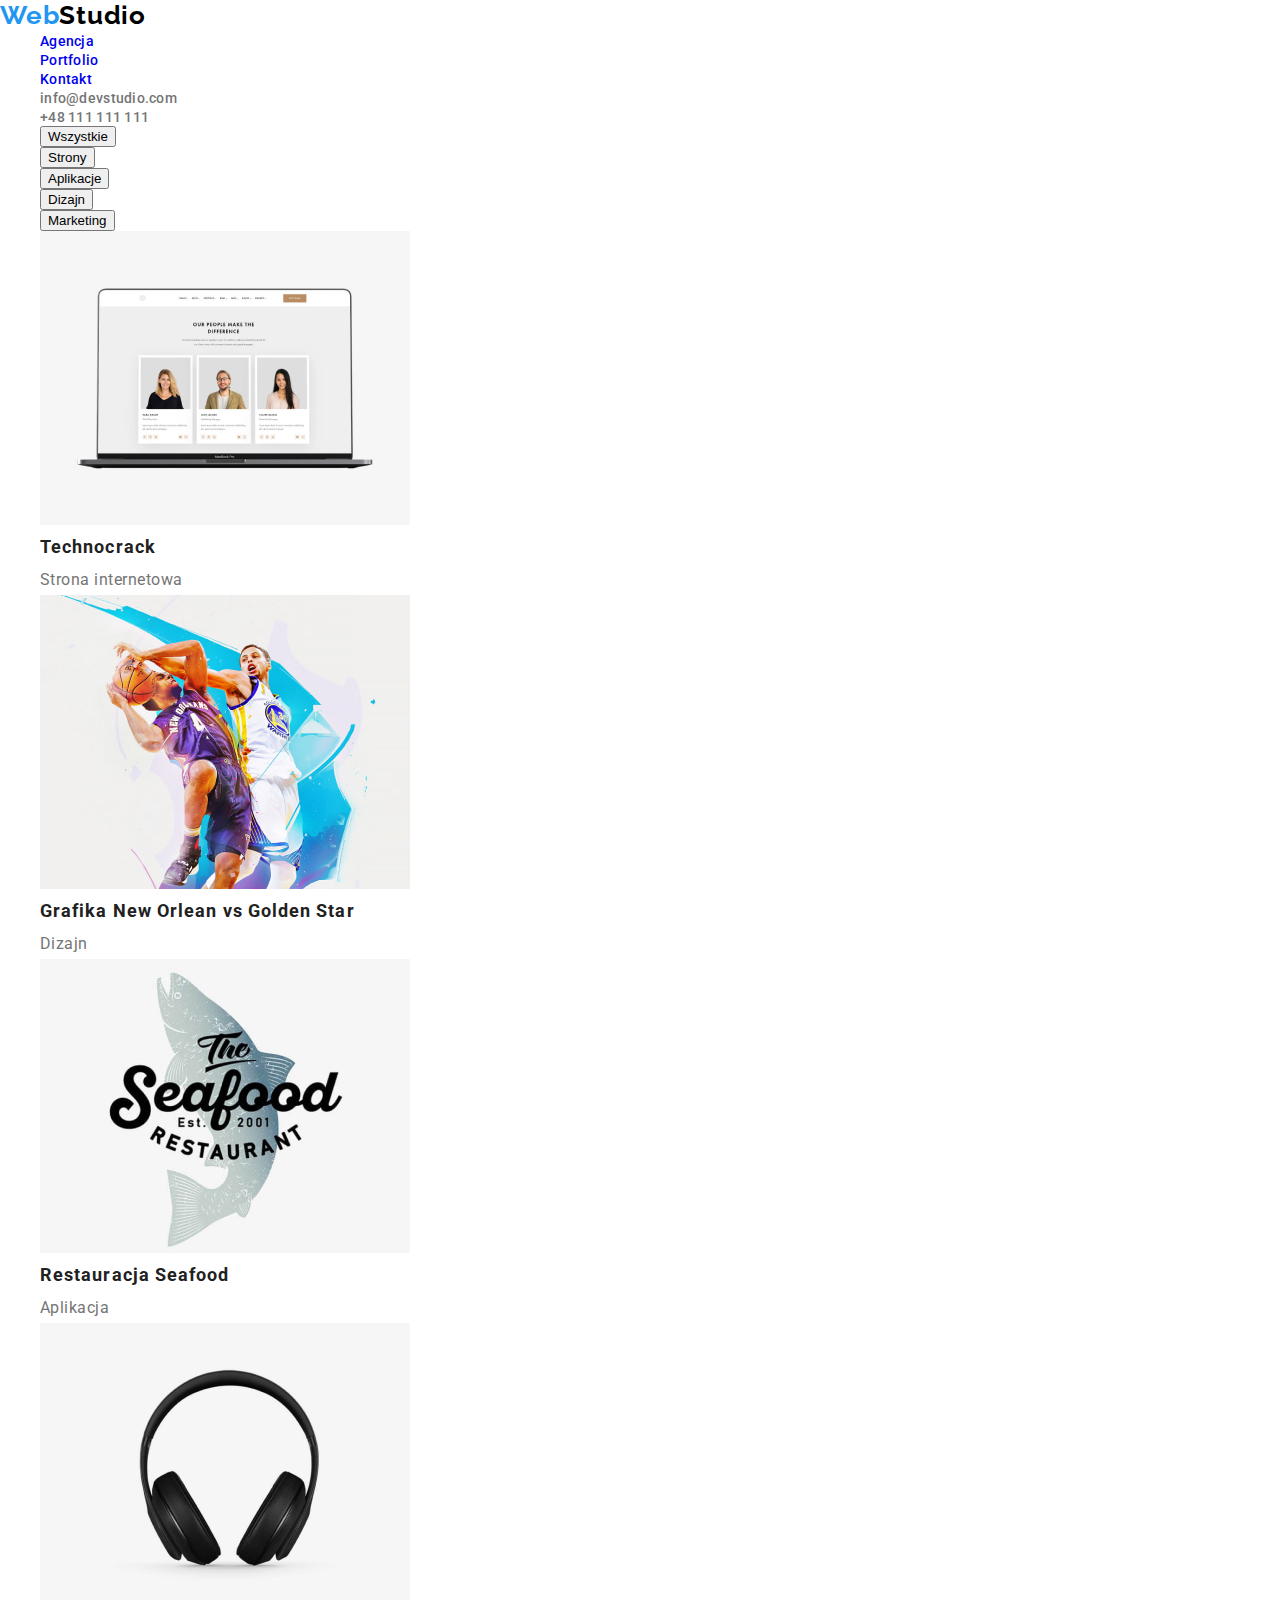
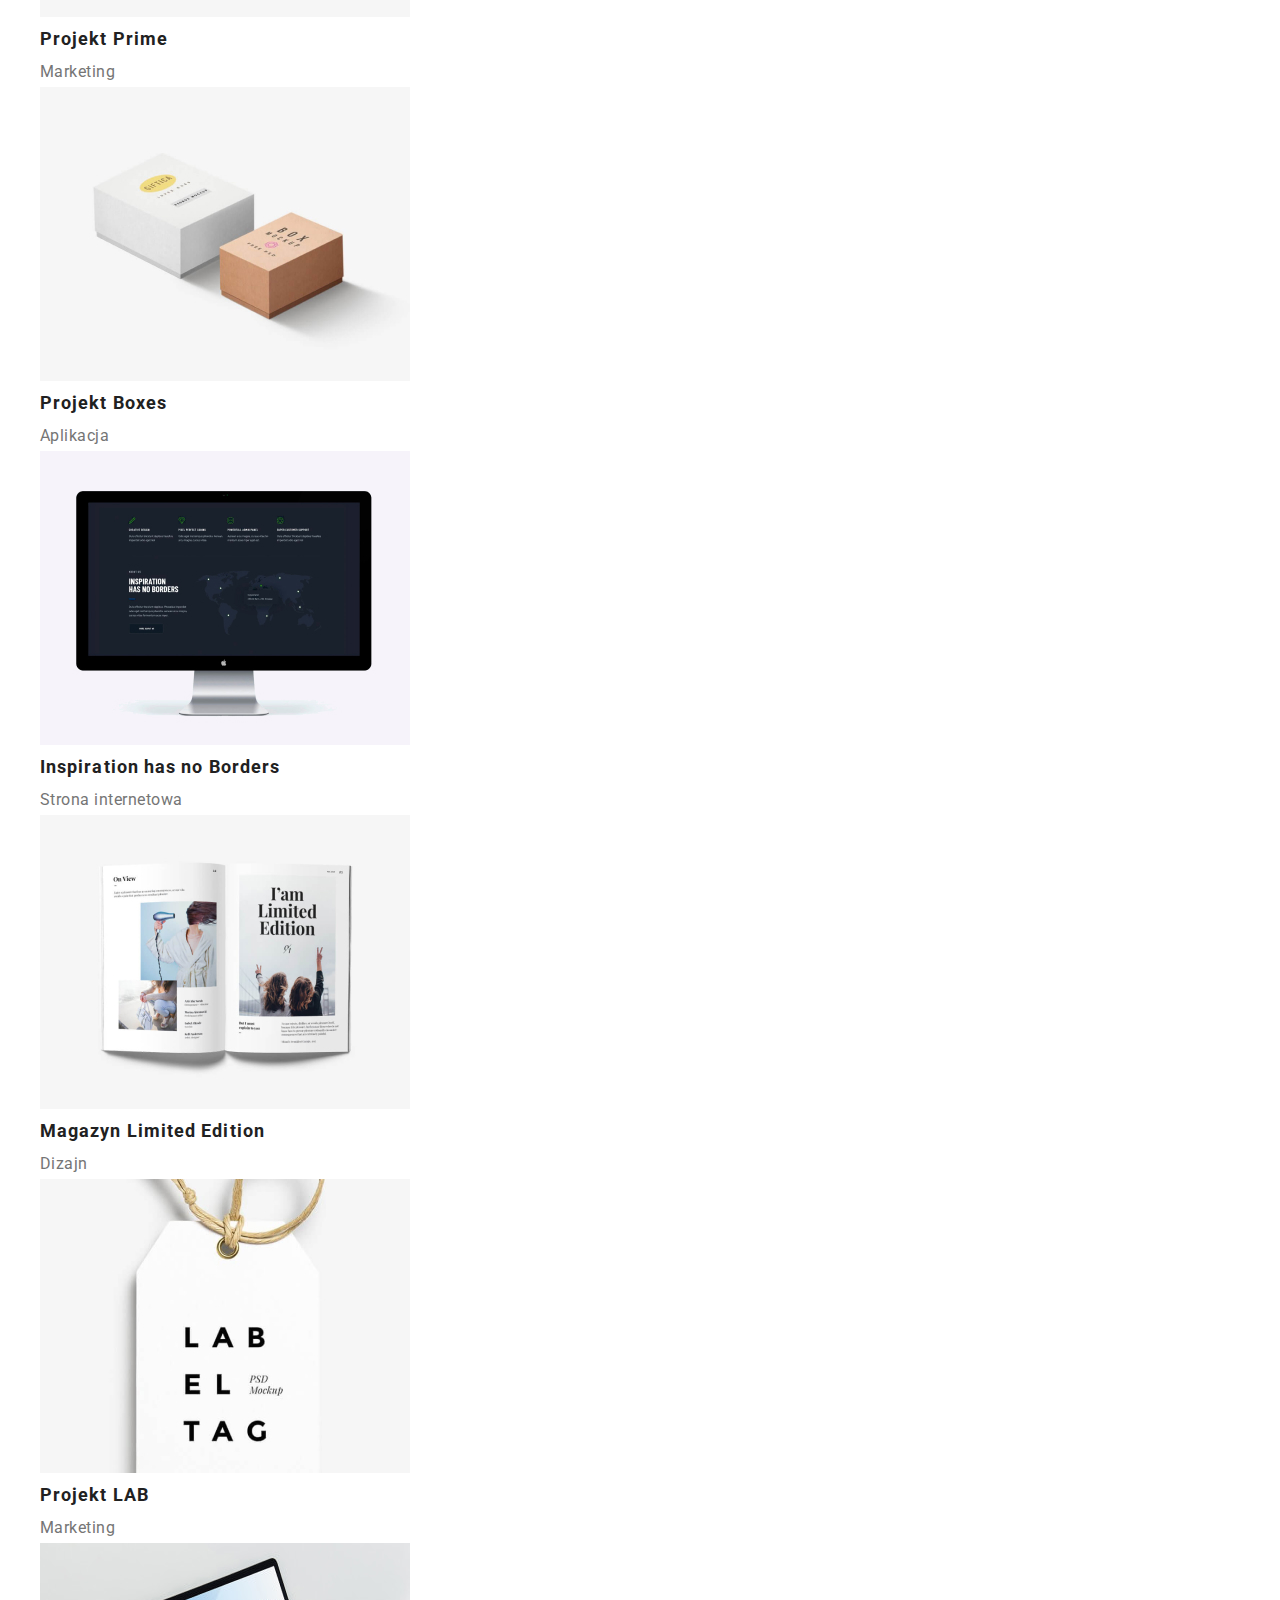
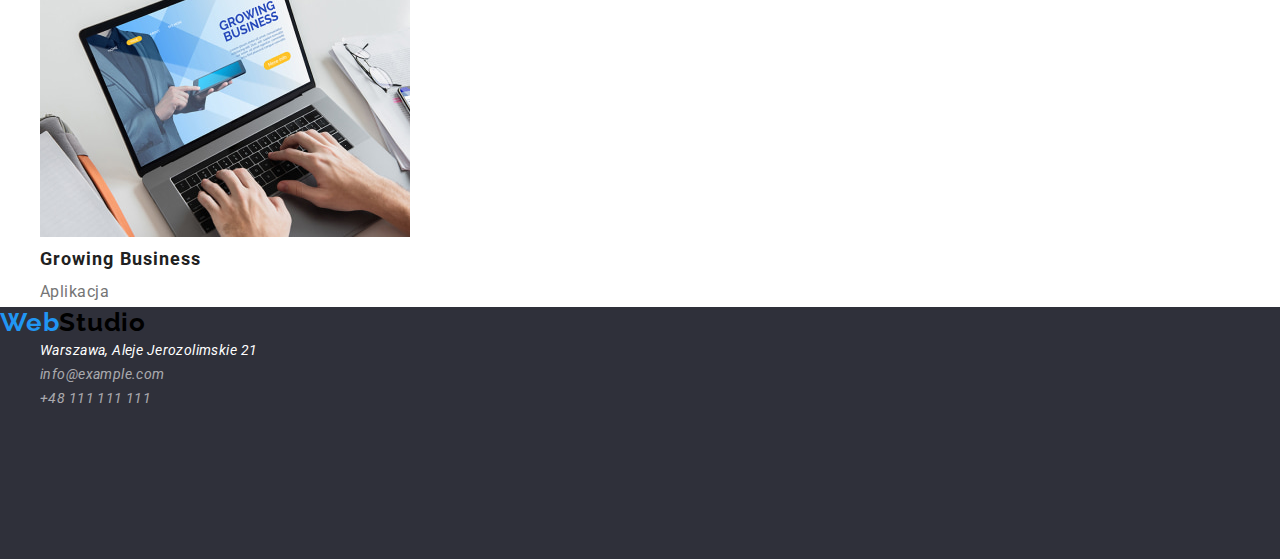
==== portfolio.html @ 5c9c6ebc "Zadanie 2 gotowe" ====
<!DOCTYPE html>
<html lang="pl">
  <head>
    <meta charset="UTF-8" />
    <meta http-equiv="X-UA-Compatible" content="IE=edge" />
    <meta name="viewport" content="width=device-width, initial-scale=1.0" />
    <title>Portfolio</title>
    <link rel="preconnect" href="https://fonts.googleapis.com" />
    <link rel="preconnect" href="https://fonts.gstatic.com" crossorigin />
    <link
      href="https://fonts.googleapis.com/css2?family=Raleway:wght@700&family=Roboto:wght@400;500;700;900&display=swap"
      rel="stylesheet"
    />
    <link rel="stylesheet" href="css/styles.css" />
  </head>
  <body>
    <header>
      <nav>
        <a href="index.html" class="logo">Web<span>Studio</span></a>
        <ul>
          <li>
            <a href="index.html" class="page">Agencja</a>
          </li>
          <li>
            <a href="portfolio.html" class="page">Portfolio</a>
          </li>
          <li><a href="#" class="page">Kontakt</a></li>
        </ul>
      </nav>
      <ul>
        <li>
          <a href="mailto:info@devstudio.com" class="contact-primary"
            >info@devstudio.com</a
          >
        </li>
        <li>
          <a href="tel:+48111111111" class="contact-primary">+48 111 111 111</a>
        </li>
      </ul>
    </header>

    <main>
      <section>
        <ul>
          <li>
            <button type="button" class="button-active">Wszystkie</button>
          </li>
          <li><button type="button" class="button-active">Strony</button></li>
          <li>
            <button type="button" class="button-active">Aplikacje</button>
          </li>
          <li><button type="button" class="button-active">Dizajn</button></li>
          <li>
            <button type="button" class="button-active">Marketing</button>
          </li>
        </ul>
      </section>

      <section>
        <ul>
          <li>
            <img
              src="images/portfolio1.jpg"
              alt="laptop"
              width="370"
              height="294"
            />
            <h3 class="name-of-the-project">Technocrack</h3>
            <p class="type-of-the-project">Strona internetowa</p>
          </li>
          <li>
            <img
              src="images/portfolio2.jpg"
              alt="koszykarze"
              width="370"
              height="294"
            />
            <h3 class="name-of-the-project">
              Grafika New Orlean vs Golden Star
            </h3>
            <p class="type-of-the-project">Dizajn</p>
          </li>
          <li>
            <img
              src="images/portfolio3.jpg"
              alt="logo restauracji"
              width="370"
              height="294"
            />
            <h3 class="name-of-the-project">Restauracja Seafood</h3>
            <p class="type-of-the-project">Aplikacja</p>
          </li>
          <li>
            <img
              src="images/portfolio4.jpg"
              alt="sluchawki"
              width="370"
              height="294"
            />
            <h3 class="name-of-the-project">Projekt Prime</h3>
            <p class="type-of-the-project">Marketing</p>
          </li>
          <li>
            <img
              src="images/portfolio5.jpg"
              alt="dwa pudelka"
              width="370"
              height="294"
            />
            <h3 class="name-of-the-project">Projekt Boxes</h3>
            <p class="type-of-the-project">Aplikacja</p>
          </li>
          <li>
            <img
              src="images/portfolio6.jpg"
              alt="monitor"
              width="370"
              height="294"
            />
            <h3 class="name-of-the-project">Inspiration has no Borders</h3>
            <p class="type-of-the-project">Strona internetowa</p>
          </li>
          <li>
            <img
              src="images/portfolio7.jpg"
              alt="magazyn"
              width="370"
              height="294"
            />
            <h3 class="name-of-the-project">Magazyn Limited Edition</h3>
            <p class="type-of-the-project">Dizajn</p>
          </li>
          <li>
            <img
              src="images/portfolio8.jpg"
              alt="zawieszka"
              width="370"
              height="294"
            />
            <h3 class="name-of-the-project">Projekt LAB</h3>
            <p class="type-of-the-project">Marketing</p>
          </li>
          <li>
            <img
              src="images/portfolio9.jpg"
              alt="laptop2"
              width="370"
              height="294"
            />
            <h3 class="name-of-the-project">Growing Business</h3>
            <p class="type-of-the-project">Aplikacja</p>
          </li>
        </ul>
      </section>
    </main>

    <footer class="bottom">
      <a class="logo">Web<span>Studio</span></a>
      <address>
        <ul>
          <li class="place">Warszawa, Aleje Jerozolimskie 21</li>
          <li>
            <a href="mailto:info@example.com" class="contact-secondary"
              >info@example.com</a
            >
          </li>
          <li>
            <a href="tel:+48111111111" class="contact-secondary"
              >+48 111 111 111</a
            >
          </li>
        </ul>
      </address>
    </footer>
  </body>
</html>
---- css/styles.css ----
* {
  margin: 0;
}
ul {
  list-style: none;
}
a {
  text-decoration: none;
}
button {
  cursor: pointer;
}

body {
  font-family: "Roboto", sans-serif;
  color: #212121;
}
.logo {
  font-family: "Raleway";
  font-weight: 700;
  font-size: 26px;
  line-height: 31px;
  letter-spacing: 0.03em;
  color: #2196f3;
}
span {
  color: #000000;
}
.page:hover,
.page:focus {
  color: #2196f3;
}
.contact-primary:hover,
.contact-primary:focus {
  color: #2196f3;
}
.page,
.contact-primary {
  font-weight: 500;
  font-size: 14px;
  line-height: 16px;
  letter-spacing: 0.02em;
}
.contact-primary {
  color: #757575;
}
.offer-background {
  width: 1600px;
  height: 600px;
  left: 0px;
  top: 80px;
  background-color: #2f303a;
}
.offer {
  position: absolute;
  width: 696px;
  height: 120px;
  left: 452px;
  top: 280px;
  font-weight: 900;
  font-size: 44px;
  line-height: 60px;
  text-align: center;
  letter-spacing: 0.06em;
  text-transform: uppercase;
  color: #ffffff;
}
.offer-button {
  position: absolute;
  width: 200px;
  height: 50px;
  left: 700px;
  top: 430px;
  background: #2196f3;
  color: #ffffff;
  box-shadow: 0px 4px 4px rgba(0, 0, 0, 0.15);
  border-radius: 4px;
}
.button-active:hover,
.button-active:focus {
  background-color: #2196f3;
  color: #ffffff;
}
.list-primary {
  font-weight: 700;
  font-size: 14px;
  line-height: 16px;
  letter-spacing: 0.03em;
  text-transform: uppercase;
}
p {
  color: #757575;
}
.description-primary {
  font-size: 14px;
  line-height: 24px;
  letter-spacing: 0.03em;
}
.topic {
  font-weight: 700;
  font-size: 36px;
  line-height: 42px;
  text-align: center;
  letter-spacing: 0.03em;
}
.name,
.function {
  font-size: 16px;
  line-height: 19px;
  text-align: center;
  letter-spacing: 0.03em;
}
.name {
  font-weight: 500;
}
.name-of-the-project {
  font-weight: 700;
  font-size: 18px;
  line-height: 36px;
  letter-spacing: 0.06em;
}
.type-of-the-project {
  font-size: 16px;
  line-height: 30px;
  letter-spacing: 0.03em;
}
.bottom {
  width: 1600px;
  height: 252px;
  top: 1628px;
  background: #2f303a;
}
.place {
  font-size: 14px;
  line-height: 24px;
  letter-spacing: 0.03em;
  color: #ffffff;
}
.contact-secondary {
  font-size: 14px;
  line-height: 24px;
  letter-spacing: 0.03em;
  color: rgba(255, 255, 255, 0.6);
}
.contact-secondary:hover,
.contact-secondary:focus {
  color: #2196f3;
}
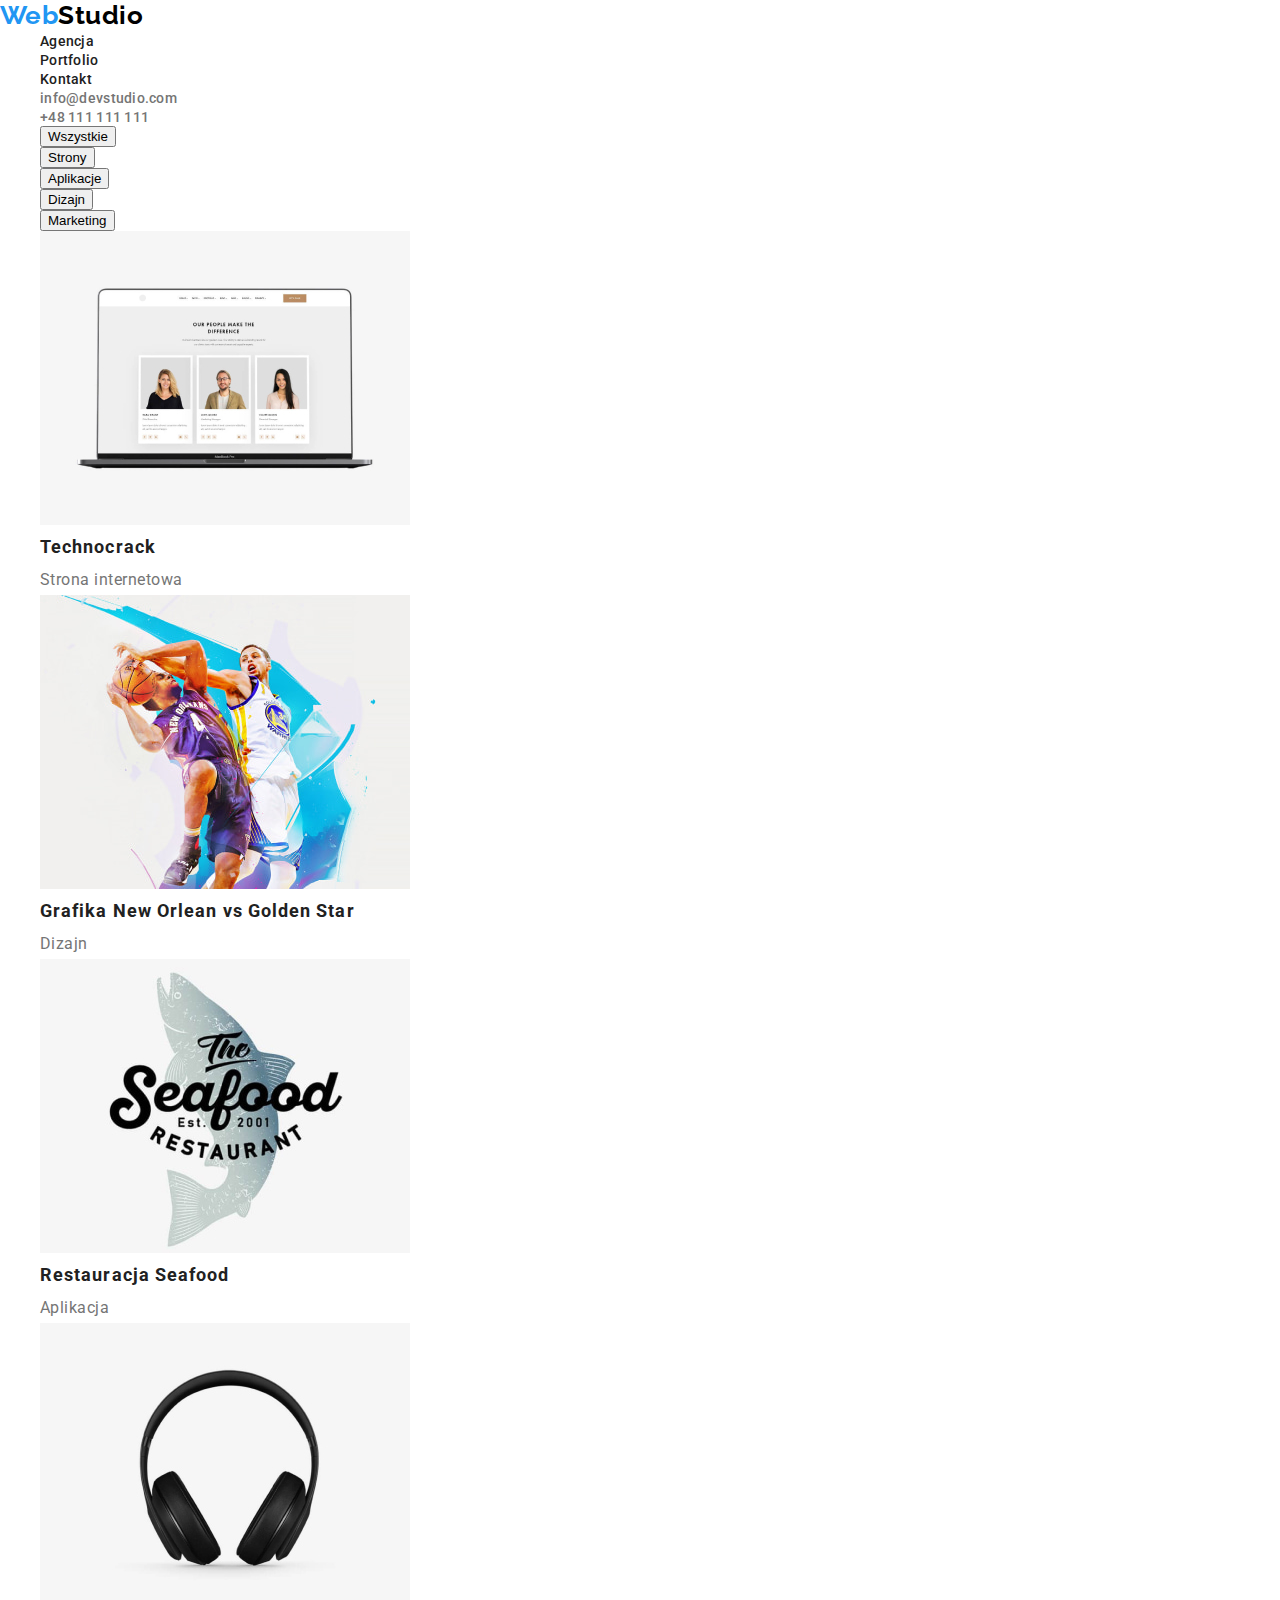
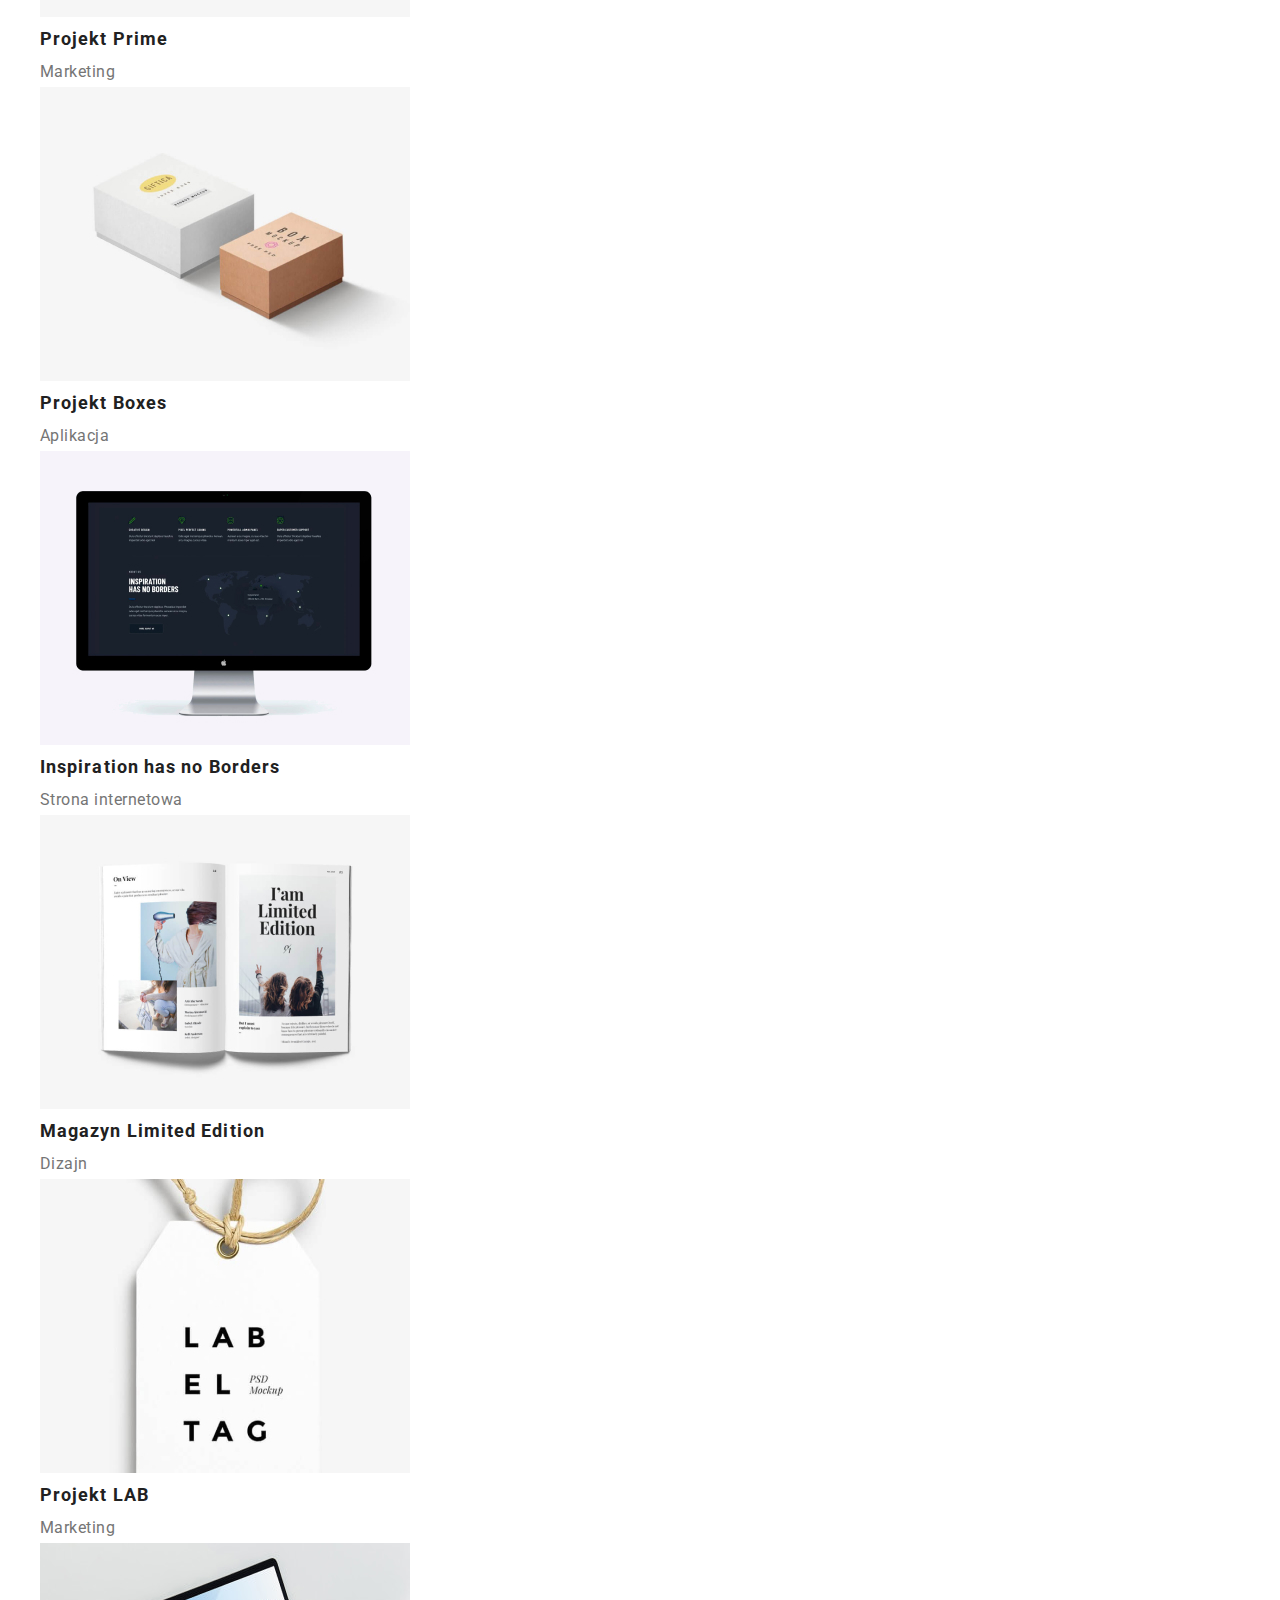
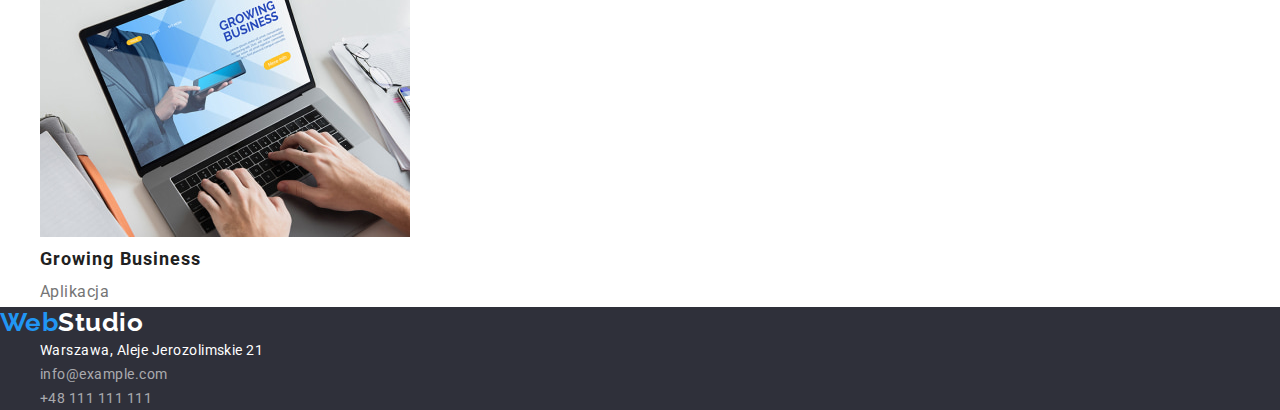
==== commit 1f0db42f: "Zmiany nr 1" ====
--- a/portfolio.html
+++ b/portfolio.html
@@ -16,7 +16,9 @@
   <body>
     <header>
       <nav>
-        <a href="index.html" class="logo">Web<span>Studio</span></a>
+        <a href="index.html" class="logo"
+          >Web<span class="logo-word-primary">Studio</span></a
+        >
         <ul>
           <li>
             <a href="index.html" class="page">Agencja</a>
@@ -54,9 +56,7 @@
             <button type="button" class="button-active">Marketing</button>
           </li>
         </ul>
-      </section>
 
-      <section>
         <ul>
           <li>
             <img
@@ -155,22 +155,21 @@
     </main>
 
     <footer class="bottom">
-      <a class="logo">Web<span>Studio</span></a>
-      <address>
-        <ul>
-          <li class="place">Warszawa, Aleje Jerozolimskie 21</li>
-          <li>
-            <a href="mailto:info@example.com" class="contact-secondary"
-              >info@example.com</a
-            >
-          </li>
-          <li>
-            <a href="tel:+48111111111" class="contact-secondary"
-              >+48 111 111 111</a
-            >
-          </li>
-        </ul>
-      </address>
+      <a class="logo">Web<span class="logo-word-secondary">Studio</span></a>
+
+      <ul>
+        <li class="place">Warszawa, Aleje Jerozolimskie 21</li>
+        <li>
+          <a href="mailto:info@example.com" class="contact-secondary"
+            >info@example.com</a
+          >
+        </li>
+        <li>
+          <a href="tel:+48111111111" class="contact-secondary"
+            >+48 111 111 111</a
+          >
+        </li>
+      </ul>
     </footer>
   </body>
 </html>
--- a/css/styles.css
+++ b/css/styles.css
@@ -14,25 +14,40 @@
 body {
   font-family: "Roboto", sans-serif;
   color: #212121;
+  letter-spacing: 0.03em;
+}
+:root {
+  --color-active: #2196f3;
+  --logo-color: #2196f3;
+  --logo-color-dark: #000000;
+  --color-dark: #212121;
+  --color-light: #ffffff;
+  --color-light-secondary: #757575;
+  --background-color-light: #f5f4fa;
+  --background-color-dark: #2f303a;
+  --font-primary: "Roboto";
+  --font-secondary: "Raleway";
 }
 .logo {
-  font-family: "Raleway";
+  font-family: var(--font-secondary);
   font-weight: 700;
   font-size: 26px;
   line-height: 31px;
-  letter-spacing: 0.03em;
-  color: #2196f3;
+  color: var(--logo-color);
 }
-span {
-  color: #000000;
+.logo-word-primary {
+  color: var(--logo-color-dark);
+}
+.logo-word-secondary {
+  color: var(--color-light);
 }
 .page:hover,
-.page:focus {
-  color: #2196f3;
-}
+.page:focus,
 .contact-primary:hover,
-.contact-primary:focus {
-  color: #2196f3;
+.contact-primary:focus,
+.contact-secondary:hover,
+.contact-secondary:focus {
+  color: var(--color-active);
 }
 .page,
 .contact-primary {
@@ -41,74 +56,72 @@
   line-height: 16px;
   letter-spacing: 0.02em;
 }
+.page {
+  color: var(--color-dark);
+}
 .contact-primary {
-  color: #757575;
+  color: var(--color-light-secondary);
 }
 .offer-background {
-  width: 1600px;
-  height: 600px;
-  left: 0px;
-  top: 80px;
-  background-color: #2f303a;
+  background-color: var(--background-color-dark);
 }
 .offer {
-  position: absolute;
-  width: 696px;
-  height: 120px;
-  left: 452px;
-  top: 280px;
   font-weight: 900;
   font-size: 44px;
   line-height: 60px;
   text-align: center;
   letter-spacing: 0.06em;
   text-transform: uppercase;
-  color: #ffffff;
+  color: var(--color-light);
 }
 .offer-button {
-  position: absolute;
-  width: 200px;
-  height: 50px;
-  left: 700px;
-  top: 430px;
-  background: #2196f3;
-  color: #ffffff;
+  background-color: var(--color-active);
+  color: var(--color-light);
   box-shadow: 0px 4px 4px rgba(0, 0, 0, 0.15);
   border-radius: 4px;
+  font-weight: 700;
+  font-size: 16px;
+  line-height: 30px;
+  letter-spacing: 0.06em;
 }
 .button-active:hover,
 .button-active:focus {
-  background-color: #2196f3;
-  color: #ffffff;
+  background-color: var(--color-active);
+  color: var(--color-light);
 }
 .list-primary {
   font-weight: 700;
   font-size: 14px;
   line-height: 16px;
-  letter-spacing: 0.03em;
   text-transform: uppercase;
 }
 p {
-  color: #757575;
+  color: var(--color-light-secondary);
 }
 .description-primary {
   font-size: 14px;
   line-height: 24px;
-  letter-spacing: 0.03em;
+}
+.people {
+  background: var(--background-color-light);
 }
 .topic {
   font-weight: 700;
   font-size: 36px;
   line-height: 42px;
   text-align: center;
-  letter-spacing: 0.03em;
+}
+.card {
+  background: var(--color-light);
+  box-shadow: 0px 1px 3px rgba(0, 0, 0, 0.12), 0px 1px 1px rgba(0, 0, 0, 0.14),
+    0px 2px 1px rgba(0, 0, 0, 0.2);
+  border-radius: 0px 0px 4px 4px;
 }
 .name,
 .function {
   font-size: 16px;
   line-height: 19px;
   text-align: center;
-  letter-spacing: 0.03em;
 }
 .name {
   font-weight: 500;
@@ -122,27 +135,17 @@
 .type-of-the-project {
   font-size: 16px;
   line-height: 30px;
-  letter-spacing: 0.03em;
 }
 .bottom {
-  width: 1600px;
-  height: 252px;
-  top: 1628px;
-  background: #2f303a;
+  background: var(--background-color-dark);
 }
 .place {
   font-size: 14px;
   line-height: 24px;
-  letter-spacing: 0.03em;
-  color: #ffffff;
+  color: var(--color-light);
 }
 .contact-secondary {
   font-size: 14px;
   line-height: 24px;
-  letter-spacing: 0.03em;
   color: rgba(255, 255, 255, 0.6);
 }
-.contact-secondary:hover,
-.contact-secondary:focus {
-  color: #2196f3;
-}
